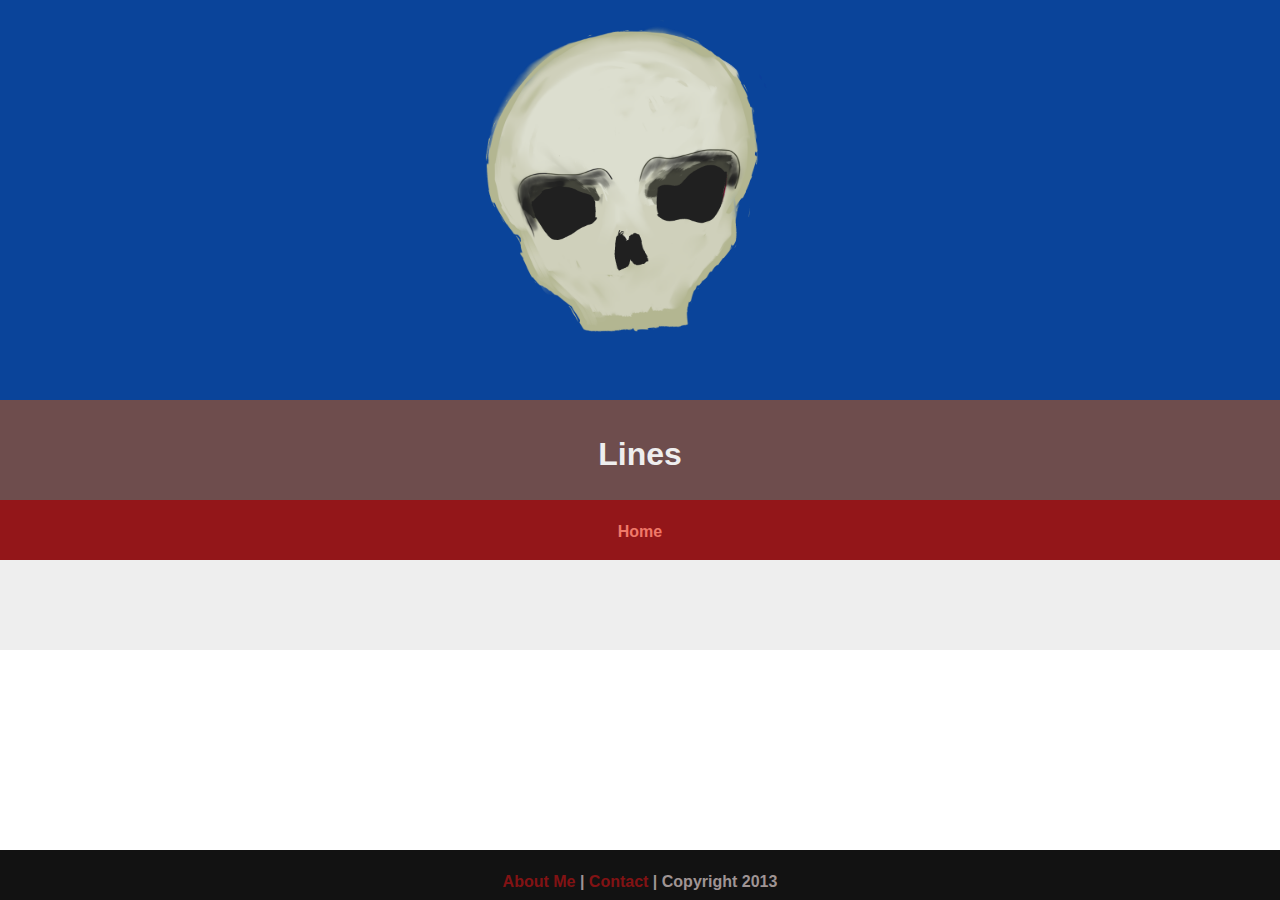
==== lines.html @ 0fbfb8c6 "Rename Lines.html to lines.html" ====
<!DOCTYPE html>
<html class="homePage">
<head>
	<!--Comment-->
	<meta charset="UTF-8">
	<title>Lines</title>
	<link href="myCSS.css" rel="stylesheet" type="text/css">
</head>
<body>
<div class="container">
  <div class="header">
	  <img src = "Images/Skull.png" alt = "Skull.png" height = "400" width = "500">
  </div>
	<div class="title">
			  <h1><p>Lines</p></h1>
</div>
  <div class="nav">
	  <h4><a href = "index.html" style = "color: #F07969;">Home</a></h4>
  </div>
  <div class="content">
	  <br />
	  <br />
	  <br />
	  <br />
	</div>
  <div class="footer">
    <h4><a href="aboutMe.html" style= "color: #821214;">About Me</a> | <a href="contact.html" style= "color: #821214;">Contact</a> | Copyright 2013</h4>
  </div>
</div>
</body>
</html>
---- myCSS.css ----
@charset "UTF-8";
/* This is a comment! Text here will be ignored by the browser. */
body {
	font: 100%/1.4 "Condor", "Gill Sans", "Gill Sans MT", "Myriad Pro", "DejaVu Sans Condensed", Helvetica, Arial, "sans-serif";
     background-color: #FFFFFF;
     margin: 0;
     padding: 0;
     color: #121212;
}
a:link {
     color: #121212;
	text-decoration: none;
}
a:visited {
     color: #121212;
}
a:hover, a:active, a:focus { 
     text-decoration: underline;
}

.homePage {
	background: #6E6E6E6;
}
.container {
	width: 100%;
	margin: 0 auto;
}
.header {
	font-weight: 100px;
	background: #0A449A;
	text-align: center;
	margin: 0px;
	float: left;
	width: 100%;
	height: 400px;
}

.title {
	font-weight: 200px;
	background: #6E4D4D;
	color: #EEEEEE;
	text-align: center;
	margin: 0px;
	float: left;
	width: 100%;
	height: 100px;

}
.nav {
	/*border-radius: 25px 12px 12px 12px;*/
	background: #931619;
	color: #9F9494;
	margin: 0px;
	padding: 5;
	float: left;
	width: 100%;
	height: 60px;
	text-align: center;
}
.content {
	/*border-radius: 25px 12px 12px 12px;*/
	color: #6E4D4D;
	background: #EEEEEE;
	margin: 0px;
	float: left;
	width: 100%;
	text-align: center;
}
.contentContact{
    font: 100%/1.4 "Gill Sans", "Gill Sans MT", "Myriad Pro", "DejaVu Sans Condensed", Helvetica, Arial, "sans-serif";
	color: #9F9494;
	background: #121212;
	margin: 0px;
	float: left;
	width: 100%;
	text-align: center;
	
}
.footer {
	/*border-radius: 25px 12px 12px 12px;*/
	background: #121212;
	color: #9F9494;
	margin: 0px;
	float: left;
	width: 100%;
	height: 50px;
	text-align: center;
	position: absolute;
	bottom: 0;
}
.center{
	display: block;
	margin-left: auto;
	margin-right: auto;
	background: none;
}
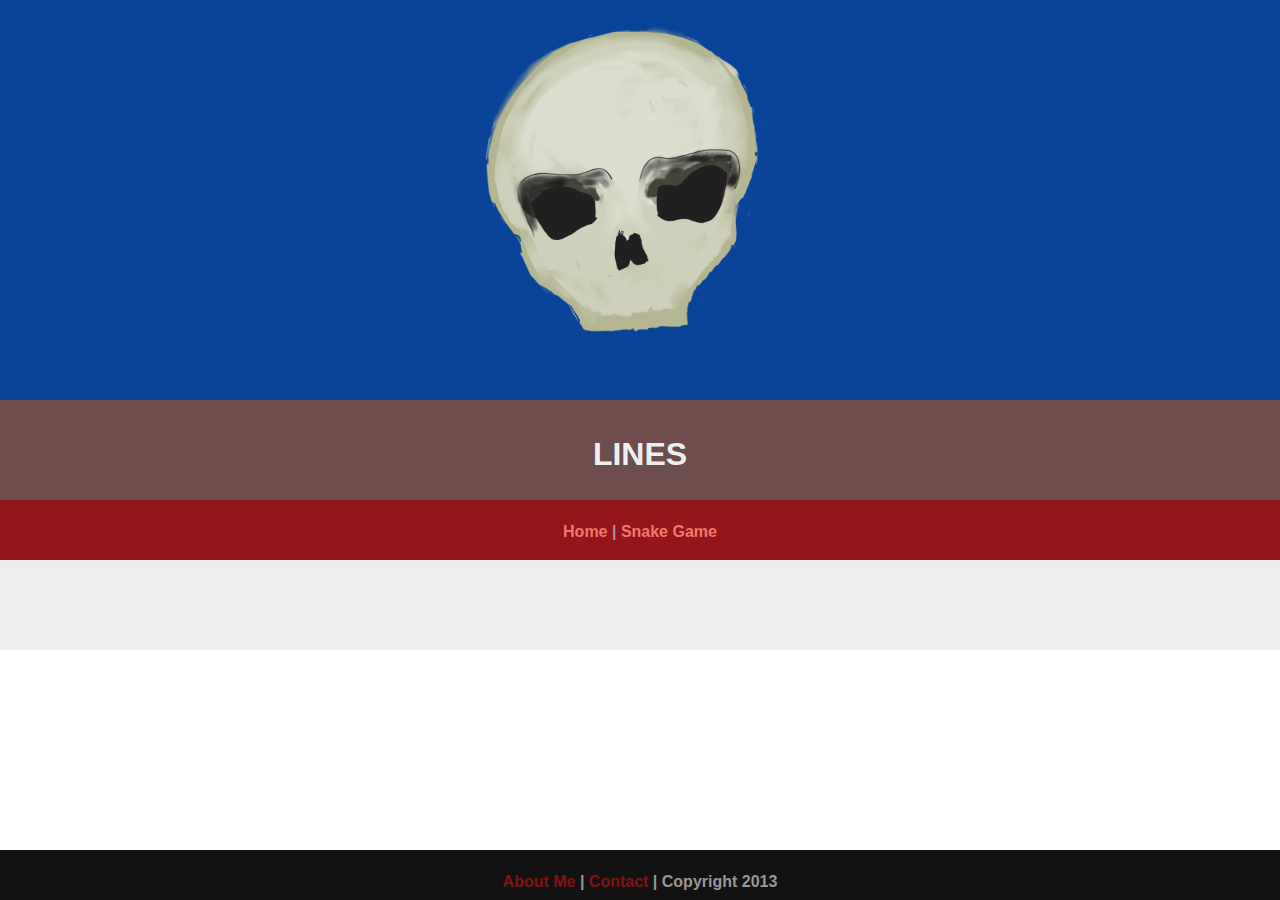
==== commit 378af5f9: "Update lines.html" ====
--- a/lines.html
+++ b/lines.html
@@ -12,10 +12,10 @@
 	  <img src = "Images/Skull.png" alt = "Skull.png" height = "400" width = "500">
   </div>
 	<div class="title">
-			  <h1><p>Lines</p></h1>
+			  <h1><p>LINES</p></h1>
 </div>
   <div class="nav">
-	  <h4><a href = "index.html" style = "color: #F07969;">Home</a></h4>
+	  <h4><a href = "index.html" style = "color: #F07969;">Home</a> | <a href = "snake.html" style = "color:#f07969;">Snake Game</a></h4>
   </div>
   <div class="content">
 	  <br />
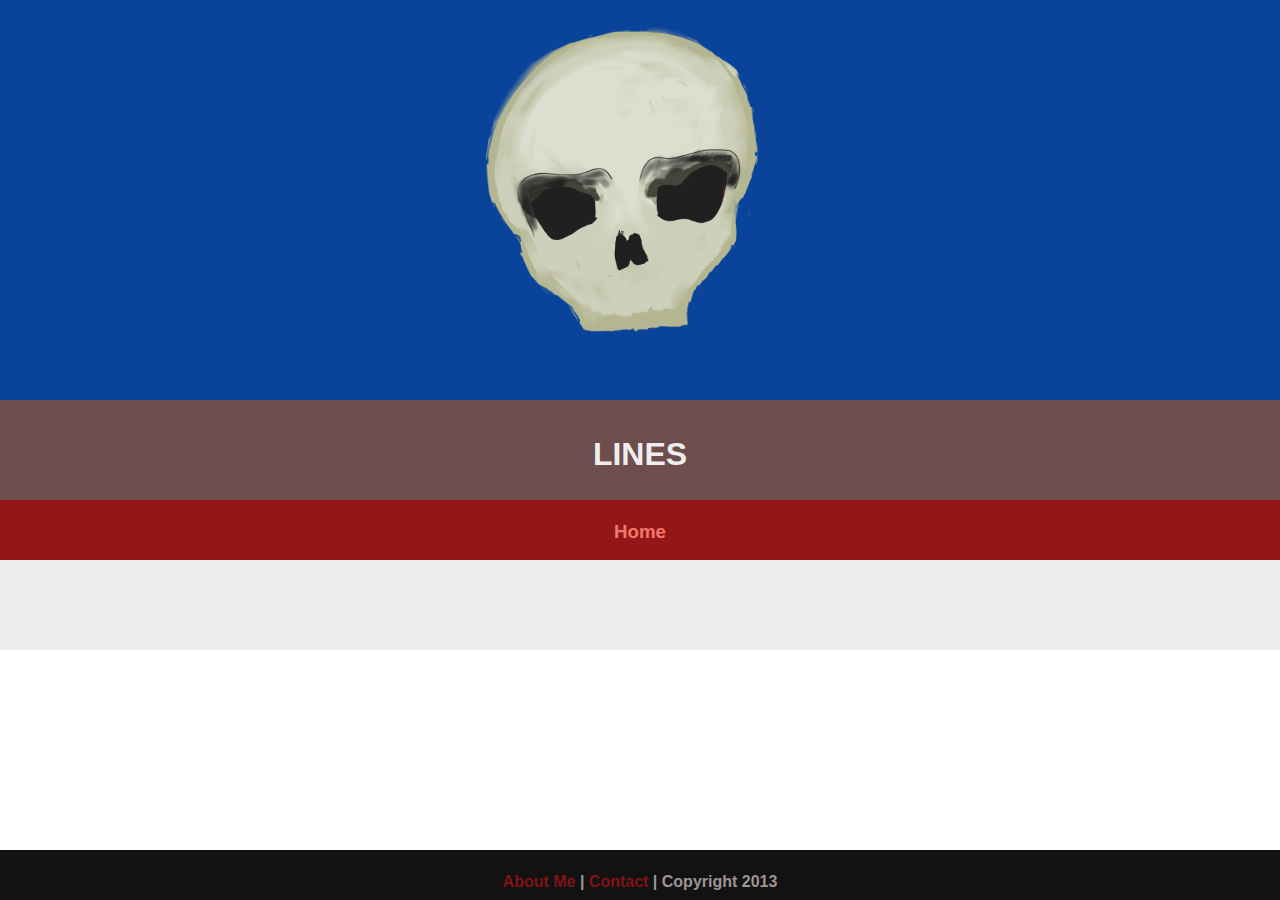
==== commit 549206a1: "Update lines.html" ====
--- a/lines.html
+++ b/lines.html
@@ -15,7 +15,8 @@
 			  <h1><p>LINES</p></h1>
 </div>
   <div class="nav">
-	  <h4><a href = "index.html" style = "color: #F07969;">Home</a> | <a href = "snake.html" style = "color:#f07969;">Snake Game</a></h4>
+	  <h3><a href = "index.html" style = "color: #F07969;">Home</a></h3>
+	  <h4><a href = "snake.html" style = "color:#f07969;">Snake Game</a></h4>
   </div>
   <div class="content">
 	  <br />
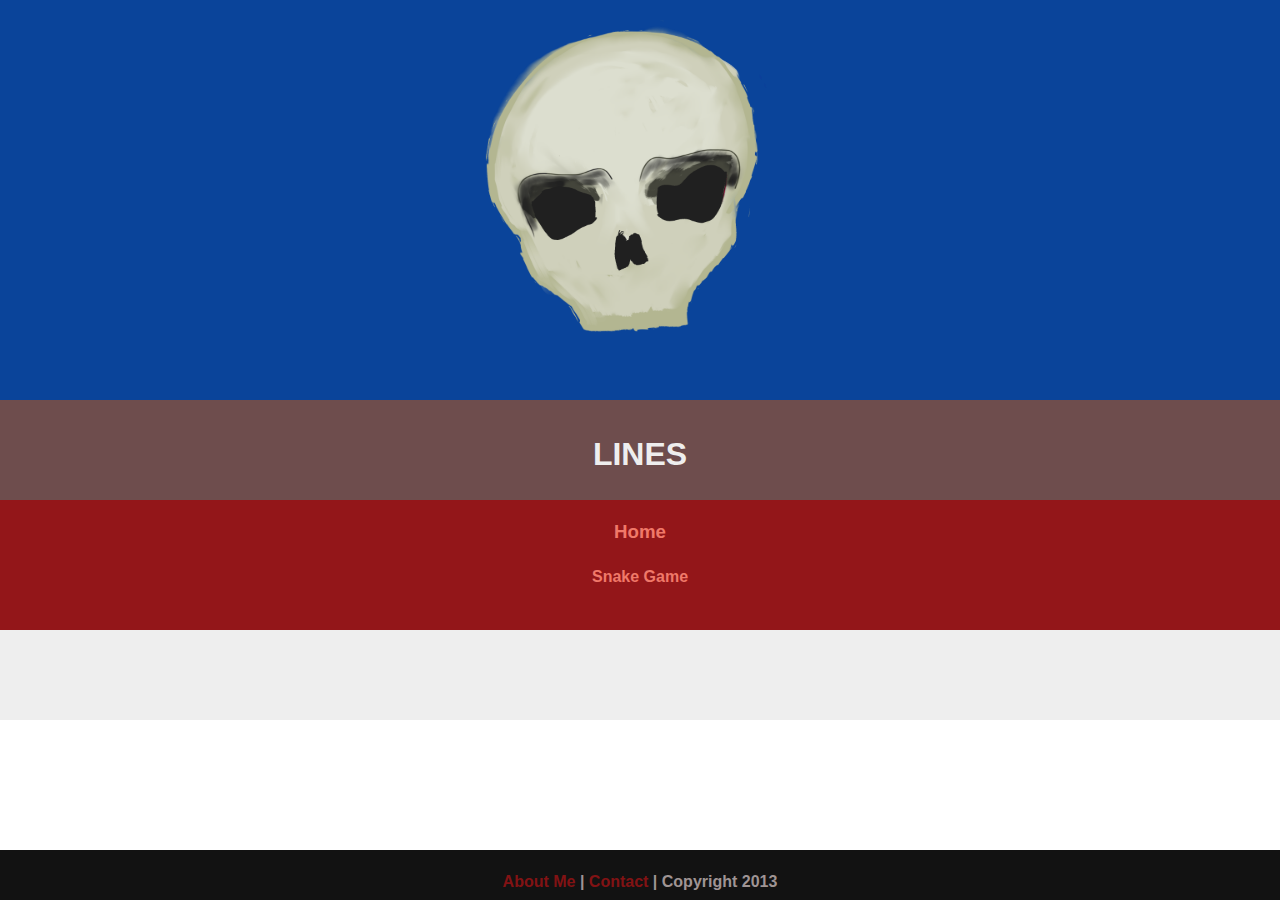
==== commit 36a95fa2: "Update lines.html" ====
--- a/lines.html
+++ b/lines.html
@@ -14,7 +14,7 @@
 	<div class="title">
 			  <h1><p>LINES</p></h1>
 </div>
-  <div class="nav">
+  <div class="navH">
 	  <h3><a href = "index.html" style = "color: #F07969;">Home</a></h3>
 	  <h4><a href = "snake.html" style = "color:#f07969;">Snake Game</a></h4>
   </div>
--- a/myCSS.css
+++ b/myCSS.css
@@ -57,6 +57,17 @@
 	height: 60px;
 	text-align: center;
 }
+.navH {
+	/*border-radius: 25px 12px 12px 12px;*/
+	background: #931619;
+	color: #9F9494;
+	margin: 0px;
+	padding: 5;
+	float: left;
+	width: 100%;
+	height: 130px;
+	text-align: center;
+}
 .content {
 	/*border-radius: 25px 12px 12px 12px;*/
 	color: #6E4D4D;
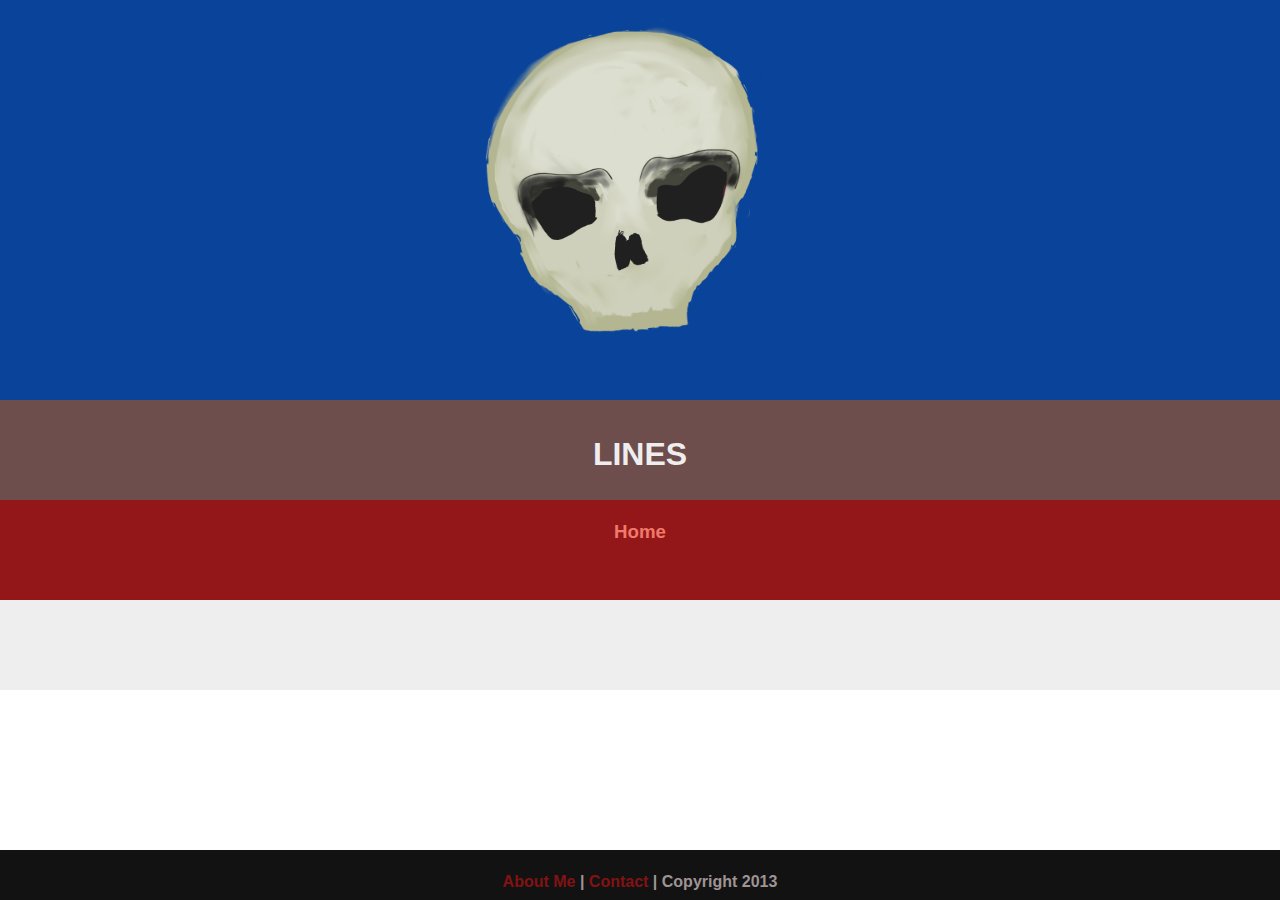
==== commit 08cf36c5: "Update lines.html" ====
--- a/lines.html
+++ b/lines.html
@@ -16,6 +16,8 @@
 </div>
   <div class="navH">
 	  <h3><a href = "index.html" style = "color: #F07969;">Home</a></h3>
+	  <br />
+
 	  <h4><a href = "snake.html" style = "color:#f07969;">Snake Game</a></h4>
   </div>
   <div class="content">
--- a/myCSS.css
+++ b/myCSS.css
@@ -65,7 +65,7 @@
 	padding: 5;
 	float: left;
 	width: 100%;
-	height: 130px;
+	height: 100px;
 	text-align: center;
 }
 .content {
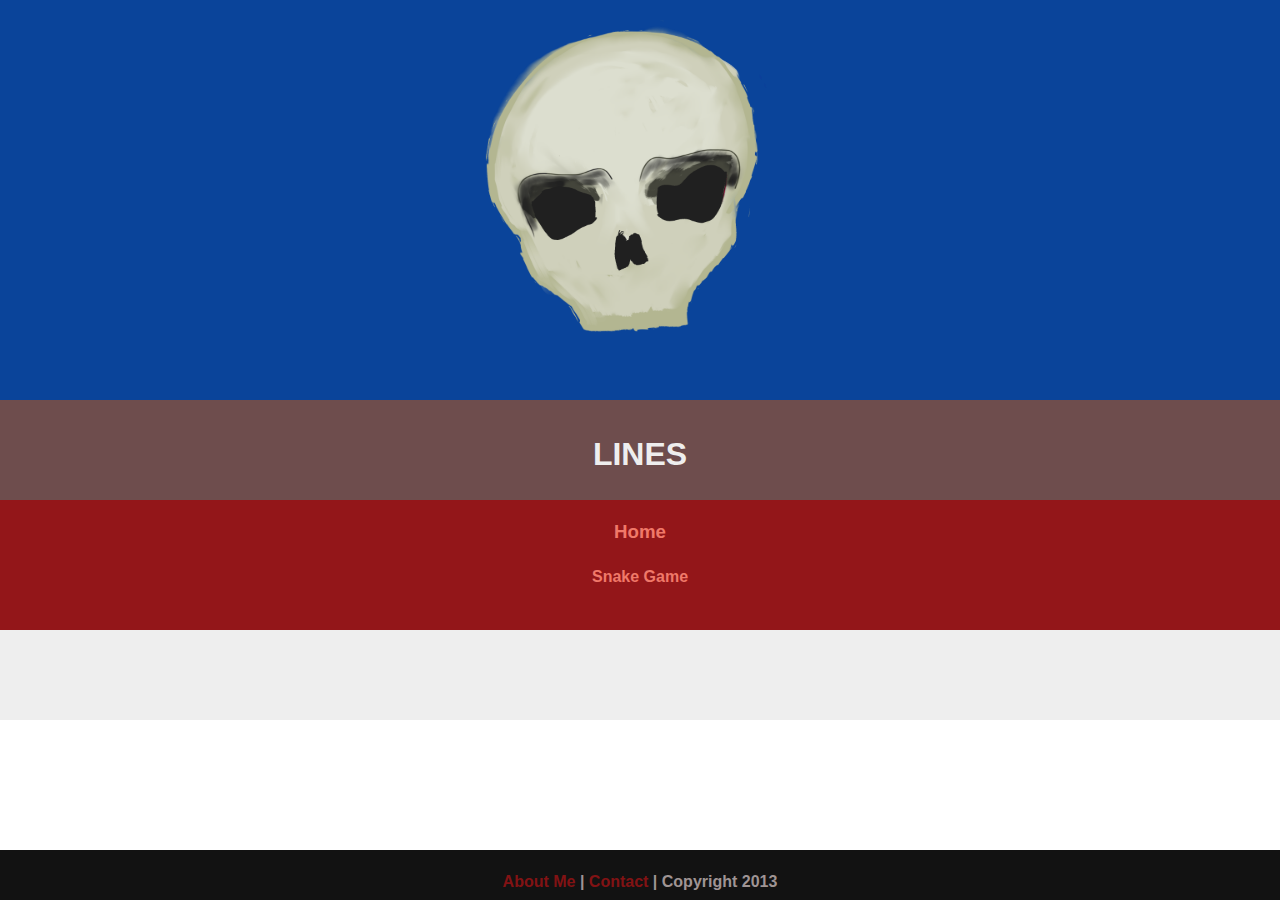
==== commit 0d22d78b: "Update lines.html" ====
--- a/lines.html
+++ b/lines.html
@@ -15,9 +15,7 @@
 			  <h1><p>LINES</p></h1>
 </div>
   <div class="navH">
-	  <h3><a href = "index.html" style = "color: #F07969;">Home</a></h3>
-	  <br />
-
+	  <h3><a href = "index.html" style = "color: #F07969;">Home<br></a></h3>
 	  <h4><a href = "snake.html" style = "color:#f07969;">Snake Game</a></h4>
   </div>
   <div class="content">
--- a/myCSS.css
+++ b/myCSS.css
@@ -65,7 +65,7 @@
 	padding: 5;
 	float: left;
 	width: 100%;
-	height: 100px;
+	height: 130px;
 	text-align: center;
 }
 .content {
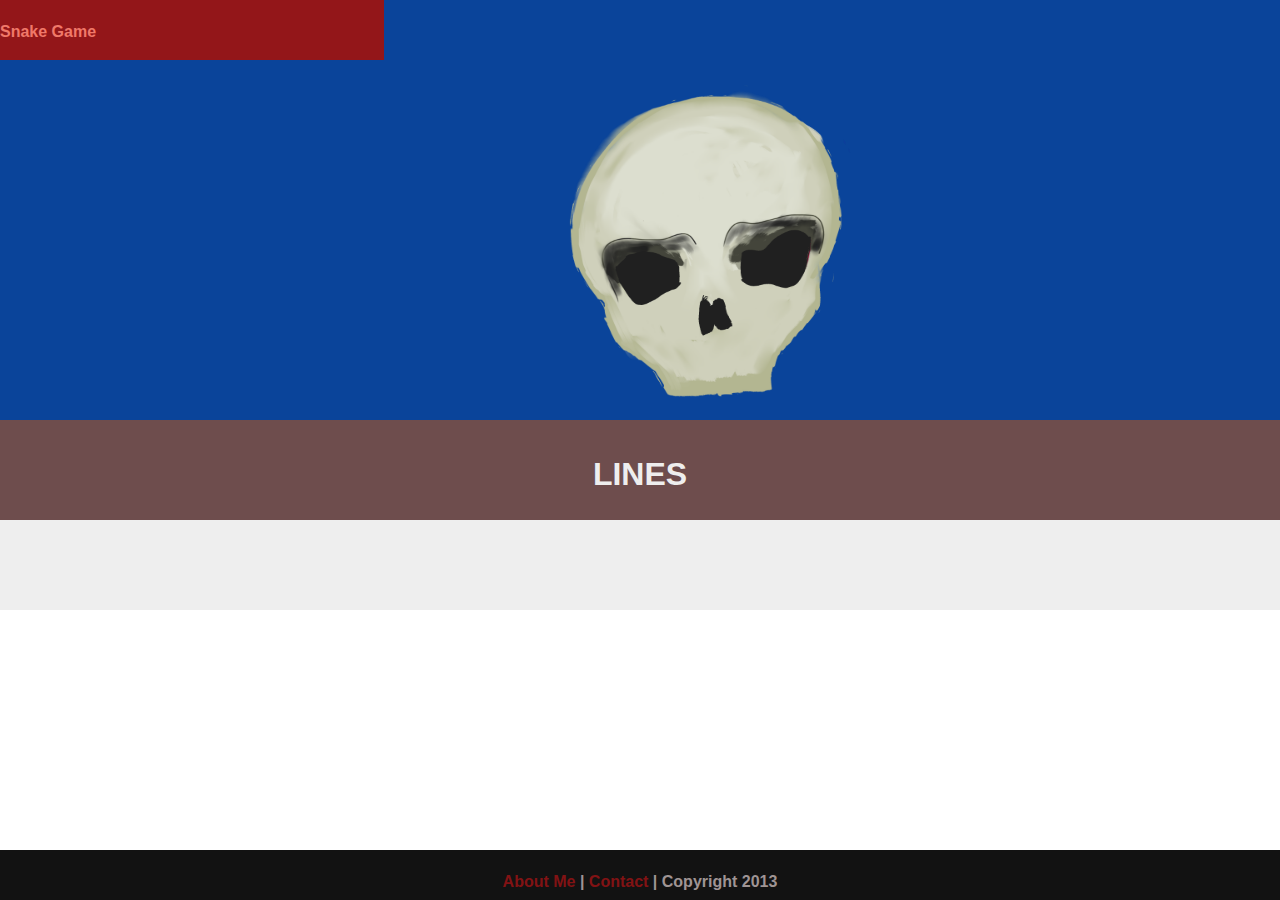
==== commit 0ab8dc2a: "Update lines.html" ====
--- a/lines.html
+++ b/lines.html
@@ -4,20 +4,20 @@
 	<!--Comment-->
 	<meta charset="UTF-8">
 	<title>Lines</title>
-	<link href="myCSS.css" rel="stylesheet" type="text/css">
+	<link href="https://cosmaniac.github.io/Portfolio/myCSS.css" rel="stylesheet" type="text/css">
 </head>
 <body>
 <div class="container">
   <div class="header">
-	  <img src = "Images/Skull.png" alt = "Skull.png" height = "400" width = "500">
+	  <div class="nav">
+	  <h4><a href = "https://cosmaniac.github.io/Portfolio/snake.html" style = "color:#f07969;">Snake Game</a></h4>
+  </div>
+	  <img src = "https://cosmaniac.github.io/Portfolio/Images/Skull.png" alt = "Skull.png" style = "position:absolute; top: 65px; left: 37%;" height = "400" width = "500">
   </div>
 	<div class="title">
 			  <h1><p>LINES</p></h1>
 </div>
-  <div class="navH">
-	  <h3><a href = "index.html" style = "color: #F07969;">Home<br></a></h3>
-	  <h4><a href = "snake.html" style = "color:#f07969;">Snake Game</a></h4>
-  </div>
+  
   <div class="content">
 	  <br />
 	  <br />
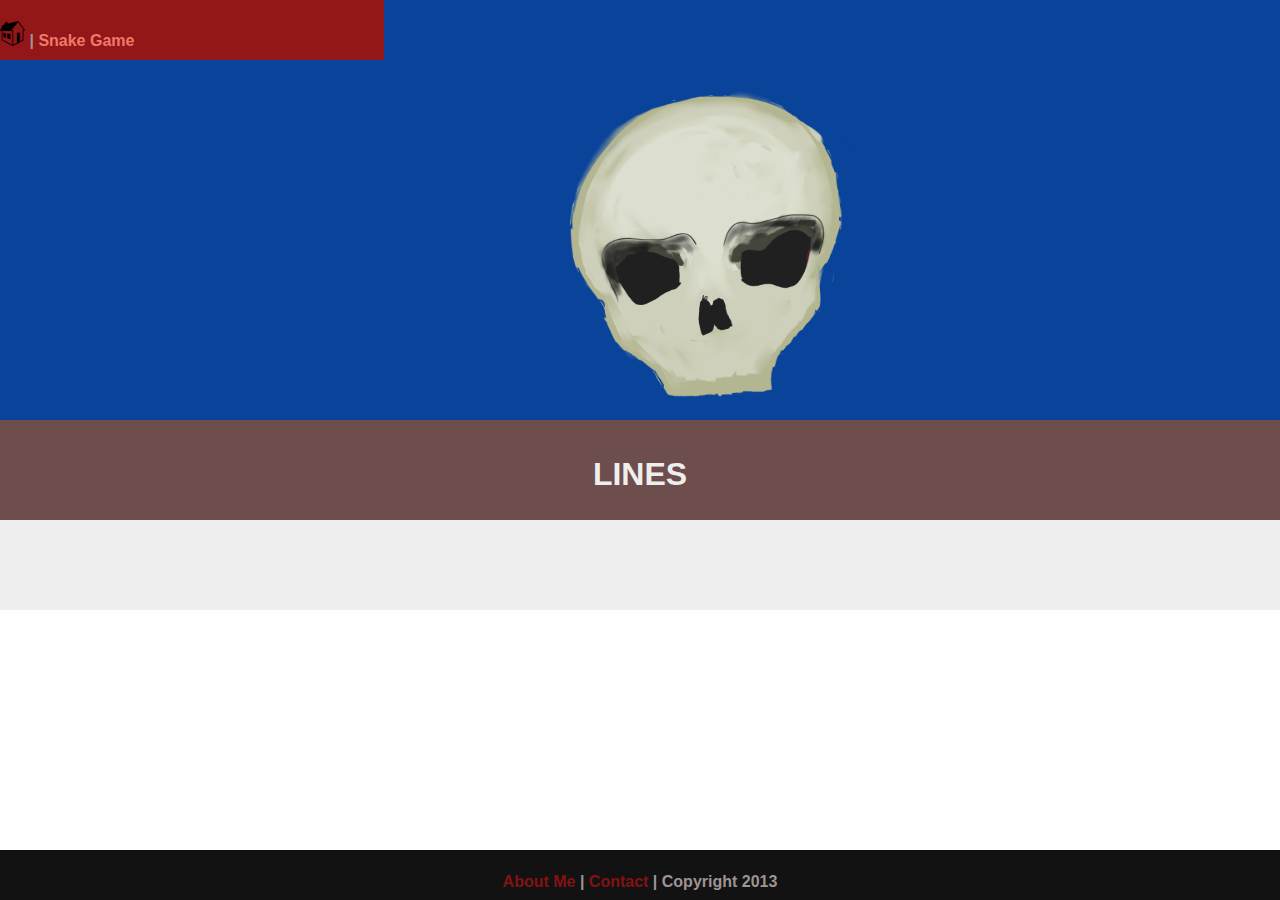
==== commit 99ae415a: "Update lines.html" ====
--- a/lines.html
+++ b/lines.html
@@ -10,8 +10,7 @@
 <div class="container">
   <div class="header">
 	  <div class="nav">
-	  <h4><a href = "https://cosmaniac.github.io/Portfolio/snake.html" style = "color:#f07969;">Snake Game</a></h4>
-  </div>
+	  <h4> <a href="https://cosmaniac.github.io/Portfolio/index.html"><img src = "https://cosmaniac.github.io/Portfolio/Images/House.png" width = "25"></a> | <a href = "https://cosmaniac.github.io/Portfolio/snake.html" style = "color: #F07969">Snake Game</a></h4> </div>
 	  <img src = "https://cosmaniac.github.io/Portfolio/Images/Skull.png" alt = "Skull.png" style = "position:absolute; top: 65px; left: 37%;" height = "400" width = "500">
   </div>
 	<div class="title">
